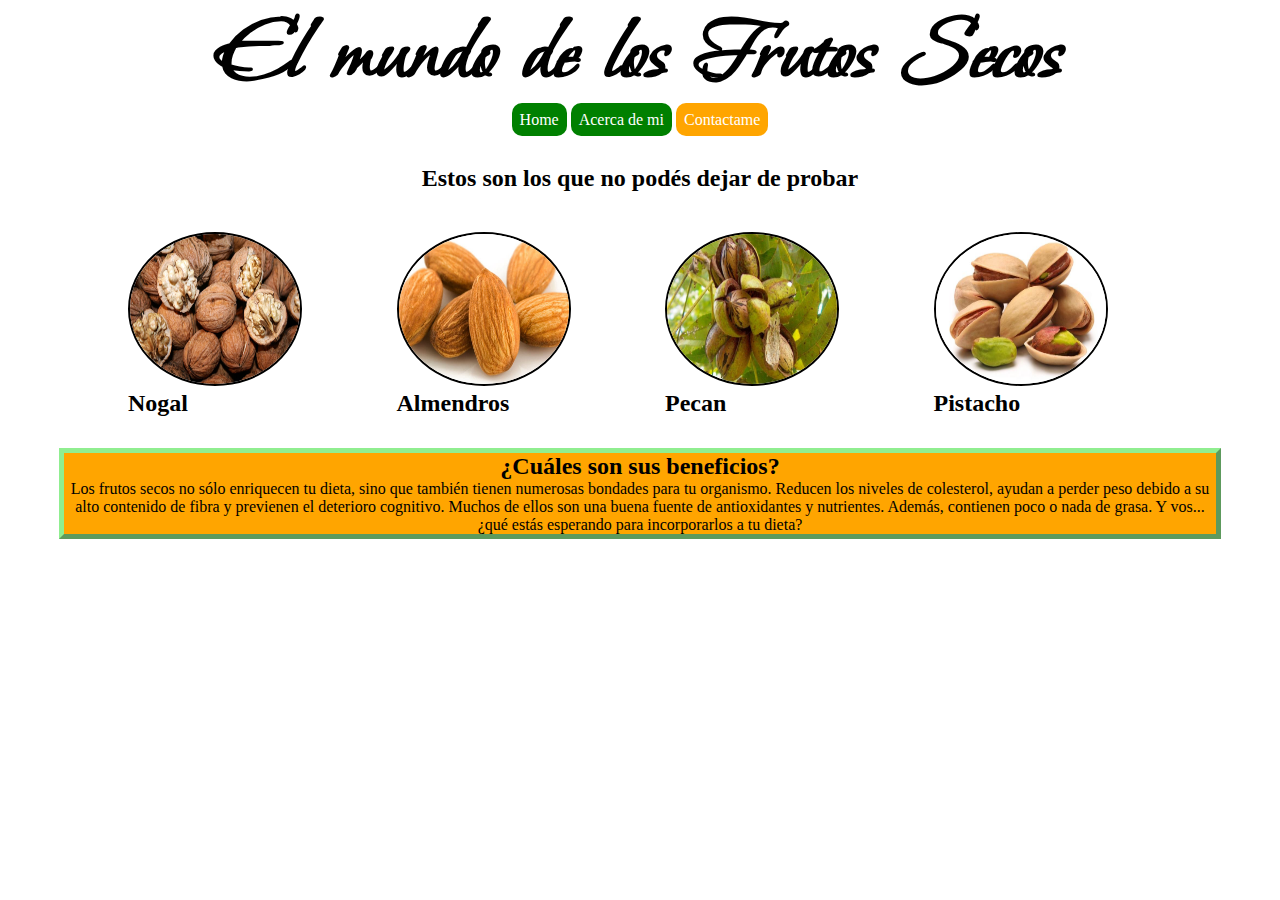
==== Index.html @ 6dd74b48 "Third commit" ====
<!DOCTYPE html>
<html lang="en">
<head>
    <meta charset="UTF-8">
    <meta http-equiv="X-UA-Compatible" content="IE=edge">
    <meta name="viewport" content="width=device-width, initial-scale=1.0">
    <link rel="stylesheet" href="./css/main.css">
    <link rel="preconnect" href="https://fonts.googleapis.com">
    <link rel="preconnect" href="https://fonts.gstatic.com" crossorigin>
    <link href="https://fonts.googleapis.com/css2?family=Bonheur+Royale&display=swap" rel="stylesheet">
    <link rel="stylesheet" href="https://cdnjs.cloudflare.com/ajax/libs/font-awesome/6.0.0-beta2/css/all.min.css" integrity="sha512-YWzhKL2whUzgiheMoBFwW8CKV4qpHQAEuvilg9FAn5VJUDwKZZxkJNuGM4XkWuk94WCrrwslk8yWNGmY1EduTA==" crossorigin="anonymous" referrerpolicy="no-referrer" />
    <title>El mundo de los frutos secos</title>
</head>
<body>
    <header> 
        <h1 style="text-align: center;"> El mundo de los Frutos Secos</h1>
    </header>
    
    <nav style="text-align: center;">
        <a class="botoncito" href="index.html">Home</a>
        <a class= "botoncito" href= "about.html"> Acerca de mi</a>
        <a id= "contact01" href= "./pages/Registro.html"> Contactame</a>
    </nav>
    
    <br>    
    <br>
    <h2 style="text-align: center;">Estos son los que no podés dejar de probar</h2 >
    
    
    <div class="grid-container">
        <div class="grid-item">
            <a href= "./pages/Nogal.html">
            <img src="assets/images/nuezcastilla.jpg" width="170" height="120">
            </a> 
            <h2 class="galeria_titulo">Nogal</h2>
        </div>
      
        <div class="grid-item">
            <a href= "./pages/Almendro.html">
            <img src= "assets/images/almendras.jpg" width="170" height="120">
            </a>
            <h2 class="galeria_titulo">Almendros</h2>
        </div>
        
        <div class="grid-item">             
            <a href= "./pages/pecan.html">
            <img src= "assets/images/pecan01.jpg" width="170" height="120">     
            </a>
            <h2 class="galeria_titulo">Pecan</h2>
        </div>

        <div class="grid-item">
            <a href="./pages/Pistacho.html">
            <img src= "assets/images/pistacho.jpg" width="170" height="120">
            </a>
            <h2 class="galeria_titulo">Pistacho</h2>
        </div>
    </div>
    
    <br>

    <div class="myDiv">
        <h2> ¿Cuáles son sus beneficios?</h2>
            <p>Los frutos secos no sólo enriquecen tu dieta, sino que también tienen numerosas bondades para tu organismo. 
                Reducen los niveles de colesterol, ayudan a perder peso debido a su alto contenido de fibra y previenen
                 el deterioro cognitivo. Muchos de ellos son una buena fuente de antioxidantes y nutrientes. Además, contienen 
                 poco o nada de grasa. Y vos... ¿qué estás esperando para incorporarlos a tu dieta?
        </p>
    </div>
    <br>
    <footer style="text-align: center">
        <a href= "https://www.twitter.com" target="_blank"> <i class="fab fa-twitter"></i></a>
        <a href="https://www.instagram.com" target="_blank"><i class="fab fa-instagram"></i></a>
    </footer>
    <br>
</body>
</html>
---- css/main.css ----
*{
    margin: 0%;
    padding: 0%;
    }
h1{
    text-align: center;
    }

header{
    background-color: white;
    color: black;
    font-size: 3em;
    font-family: 'Bonheur Royale', cursive;
    width: 100%;
    }
/*-------ESTE ES UN ID---------/*
/*cambie solo el botoncito contactame*/
#contact01{
    background-color: orange;
    color: white;
    text-decoration: none;
    padding: 8px;
    border-radius: 10px;
    animation-name: changeColor;
    animation-duration: 3s;
    animation-iteration-count: infinite;
    }
/* cambio de color*/
@keyframes changeColor{
    from{
        background-color: orange;   
         }
    to  {
        background-color: red;
        }
    }
/*cambie los botoncitos de contacto y acerca de mi*/

.botoncito{
    background-color: green;
    color: white;
    text-decoration: none;
    padding: 8px;
    border-radius: 10px;
    }

/*-------grilla de css--------*/

.grid-container{
    display: grid;
    grid-template-areas: 'grid-item grid-item grid-item grid-item';
    gap: 50px;
    padding: 40px;
    width: 80%;
    max-width: 1500px;
    margin: 0% auto;
    }
.grid-item img{
    
    align-items: center;
    justify-content: center;
    transition: transform 0.3s ease-in-out;
    position: relative;
    
    margin: 0% auto;
    border-radius: 50%;
    border: solid 2px black;
   
    min-height: 150px;
    overflow: hidden;
    background-size: cover;
    background-position: center center; 
    }
.galeria_titulo{
    position: absolute;
    /*bottom: 0;*/ 
    color: black;    
    }


.grid-item:hover{
    filter: opacity(0.9);
    transform: scale(1.04);
    }


.myDiv {
    border: 5px outset lightgreen;
    background-color: orange;
    text-align: center;
    width: 90%;
    margin: 0% auto;
    }
    
footer{
        font-size: 2em;  
        width: 100%;
        float: left;
        margin-top: 20px;
        padding: 20px;
        background: white;   
     }

    @media screen and (max-width: 768px)
{
    *{
        width: 100%;
    }
    header{
        font-size: 2em;     
        padding: 5px;
    }
    .myDiv
    { 
        width: 60%;
    }
    .grid-container {
        width: 70%;
        gap: 5px;
        padding: 40px;
        margin: 0% auto;
    }
    
    .grid-item img{

        width: 65px;
        height: 40px;
        border-radius: 70%;    
        min-height: 60px;
    }

    .galeria_titulo{
        display: none;
    }


}
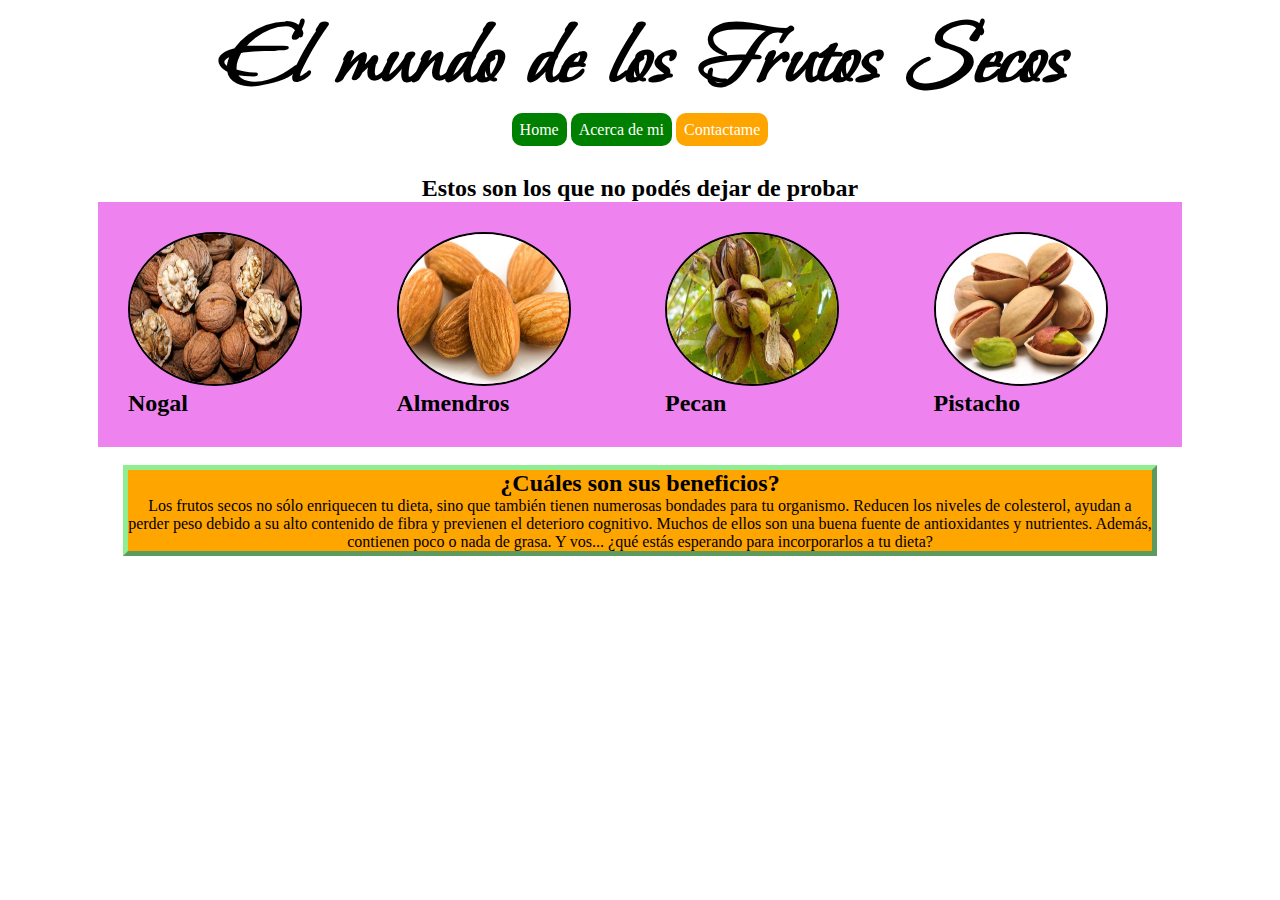
==== commit 822ab806: "fourth commit" ====
--- a/Index.html
+++ b/Index.html
@@ -4,7 +4,7 @@
     <meta charset="UTF-8">
     <meta http-equiv="X-UA-Compatible" content="IE=edge">
     <meta name="viewport" content="width=device-width, initial-scale=1.0">
-    <link rel="stylesheet" href="./css/main.css">
+    <link rel="stylesheet" href="./css/main2.css">
     <link rel="preconnect" href="https://fonts.googleapis.com">
     <link rel="preconnect" href="https://fonts.gstatic.com" crossorigin>
     <link href="https://fonts.googleapis.com/css2?family=Bonheur+Royale&display=swap" rel="stylesheet">
@@ -30,7 +30,7 @@
     <div class="grid-container">
         <div class="grid-item">
             <a href= "./pages/Nogal.html">
-            <img src="assets/images/nuezcastilla.jpg" width="170" height="120">
+            <img src="assets/images/nuezcastilla.jpg">
             </a> 
             <h2 class="galeria_titulo">Nogal</h2>
         </div>
--- a/css/main2.css
+++ b/css/main2.css
@@ -0,0 +1,170 @@
+*{
+    width: 100%;
+    margin: 0%;
+}
+h1{
+    text-align: center;
+}
+    
+header{
+    font-size: 2em;     
+    padding: 5px;
+    background-color: white;
+    color: black;
+    font-family: 'Bonheur Royale', cursive;
+    width: 100%;
+}
+
+/*-------ESTE ES UN ID---------/*
+/*cambie solo el botoncito contactame*/
+#contact01{
+    background-color: orange;
+    color: white;
+    text-decoration: none;
+    padding: 6px;
+    border-radius: 10px;
+    animation-name: changeColor;
+    animation-duration: 3s;
+    animation-iteration-count: infini   te;
+    }
+/* cambio de color*/
+@keyframes changeColor{
+    from{
+        background-color: orange;   
+         }
+    to  {
+        background-color: red;
+        }
+    }
+/*cambie los botoncitos de contacto y acerca de mi*/
+
+.botoncito{
+    background-color: green;
+    color: white;
+    text-decoration: none;
+    padding: 6px;
+    border-radius: 10px;
+    }
+
+
+.grid-container {
+    display: grid;
+    grid-template-areas: 'grid-item grid-item grid-item grid-item';
+    width: 70%;
+    gap: 10px;
+    padding: 20px;
+    margin: 0% auto;
+    background-color: brown;
+}
+
+.grid-item img{
+
+    width: 70px;
+    height: 55px;
+    border-radius: 70%;    
+    min-height: 20px;
+    align-items: center;
+    justify-content: center;
+    transition: transform 0.3s ease-in-out;
+    position: relative;
+    overflow: hidden;
+    background-size: cover;
+    background-position: center center; 
+    border: solid 2px black;
+
+}
+
+.galeria_titulo{
+    display: none;
+}
+.grid-item:hover{
+    filter: opacity(0.9);
+    transform: scale(1.04);
+        }
+.myDiv
+{ 
+    border: 5px outset lightgreen;
+    background-color: orange;
+    text-align: center;
+    width: 90%;
+    margin: 0% auto;
+
+    }
+    
+footer{
+        font-size: 2em;  
+        width: 100%;
+        float: left;
+        margin-top: 20px;
+        padding: 20px;
+        background: white;   
+     }
+
+@media screen and (min-width: 600px){
+    *{
+        width: auto;
+        height: auto;
+    }
+
+    .botoncito{
+        padding: 8px;
+    }
+    #contact01{
+        padding: 8px;
+    }
+    .grid-container{
+        background-color: blue;
+        gap: 25px;  
+        padding: 25px;
+        width: 80%;
+        max-width: 1500px;
+        margin: 0% auto;
+        }
+    .grid-item img{      
+        margin: 0% auto;
+        width: 90px;
+        height: 70px;
+        }
+    .galeria_titulo{
+        display: contents;
+        position: absolute;
+        color: black;    
+            }
+
+    .myDiv
+            { 
+                width: 60%;
+            }
+}
+
+@media screen and (min-width: 768px){
+
+   header{
+    font-size: 3em;     
+    padding: 5px;
+   }
+   .grid-container{
+        background-color: violet;
+        gap: 50px;  
+        padding: 30px;
+        width: 80%;
+        max-width: 1500px;
+        margin: 0% auto;
+        }
+    .grid-item img{
+        margin: 0% auto;
+        border-radius: 50%;
+        border: solid 2px black;
+        min-height: 150px;
+        width: 170px;
+        height: 150px;
+
+        }
+        .myDiv
+        { 
+            width: 80%;
+        }
+
+
+
+}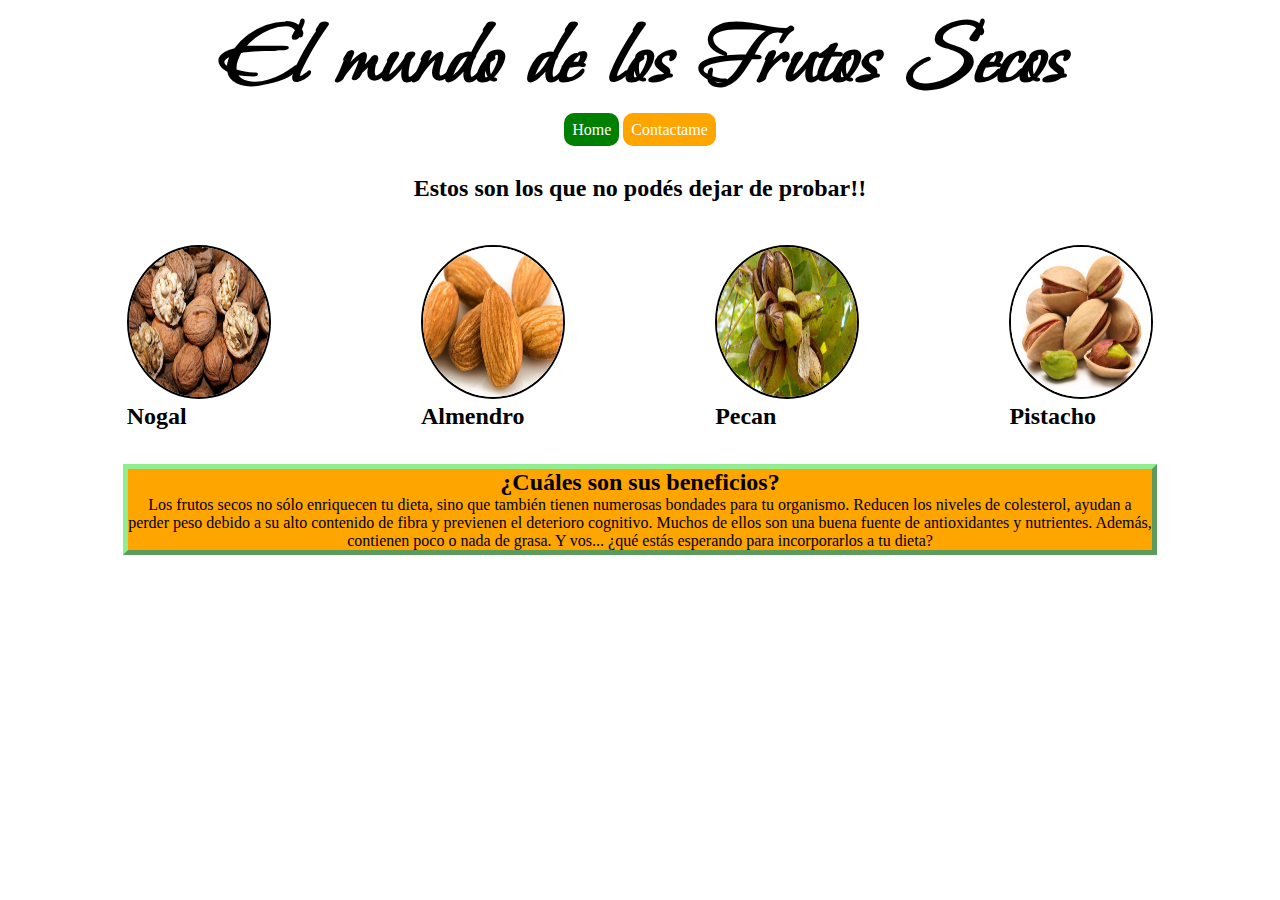
==== commit 6f935a0e: "Fifth commit" ====
--- a/Index.html
+++ b/Index.html
@@ -18,14 +18,13 @@
     
     <nav style="text-align: center;">
         <a class="botoncito" href="index.html">Home</a>
-        <a class= "botoncito" href= "about.html"> Acerca de mi</a>
         <a id= "contact01" href= "./pages/Registro.html"> Contactame</a>
     </nav>
     
     <br>    
     <br>
-    <h2 style="text-align: center;">Estos son los que no podés dejar de probar</h2 >
-    
+    <h2 style="text-align: center;">Estos son los que no podés dejar de probar!!</h2 >
+    <br>
     
     <div class="grid-container">
         <div class="grid-item">
@@ -39,7 +38,7 @@
             <a href= "./pages/Almendro.html">
             <img src= "assets/images/almendras.jpg" width="170" height="120">
             </a>
-            <h2 class="galeria_titulo">Almendros</h2>
+            <h2 class="galeria_titulo">Almendro</h2>
         </div>
         
         <div class="grid-item">             
@@ -58,6 +57,7 @@
     </div>
     
     <br>
+    <br>
 
     <div class="myDiv">
         <h2> ¿Cuáles son sus beneficios?</h2>
--- a/css/main2.css
+++ b/css/main2.css
@@ -1,6 +1,7 @@
 *{
-    width: 100%;
-    margin: 0%;
+    width: auto;
+    height: auto;
+    margin: auto;
 }
 h1{
     text-align: center;
@@ -54,24 +55,24 @@
     gap: 10px;
     padding: 20px;
     margin: 0% auto;
-    background-color: brown;
+    background-position: left center;
 }
 
 .grid-item img{
 
-    width: 70px;
-    height: 55px;
+    width: 55px;
+    height: 50px;
     border-radius: 70%;    
-    min-height: 20px;
+    min-height: 10px;
     align-items: center;
     justify-content: center;
     transition: transform 0.3s ease-in-out;
     position: relative;
     overflow: hidden;
     background-size: cover;
-    background-position: center center; 
+    background-position: left center;
     border: solid 2px black;
-
+    
 }
 
 .galeria_titulo{
@@ -101,10 +102,7 @@
      }
 
 @media screen and (min-width: 600px){
-    *{
-        width: auto;
-        height: auto;
-    }
+
 
     .botoncito{
         padding: 8px;
@@ -113,28 +111,27 @@
         padding: 8px;
     }
     .grid-container{
-        background-color: blue;
-        gap: 25px;  
-        padding: 25px;
+        gap: 20px;  
+        padding: 20px;
         width: 80%;
         max-width: 1500px;
         margin: 0% auto;
         }
     .grid-item img{      
         margin: 0% auto;
-        width: 90px;
-        height: 70px;
+        width: 95px;
+        height: 85px;
         }
     .galeria_titulo{
-        display: contents;
+        display: block;
         position: absolute;
-        color: black;    
-            }
+        color: black;  
+        font-size: medium; 
+    }
 
-    .myDiv
-            { 
-                width: 60%;
-            }
+    .myDiv{ 
+        width: 80%;
+        }
 }
 
 @media screen and (min-width: 768px){
@@ -144,27 +141,23 @@
     padding: 5px;
    }
    .grid-container{
-        background-color: violet;
-        gap: 50px;  
-        padding: 30px;
-        width: 80%;
-        max-width: 1500px;
-        margin: 0% auto;
+        gap: 25px;  
+        padding: 25px;
+        width: 90%;
         }
     .grid-item img{
-        margin: 0% auto;
         border-radius: 50%;
-        border: solid 2px black;
         min-height: 150px;
-        width: 170px;
-        height: 150px;
+        width: 140px;
+        height: 95px;
 
         }
-        .myDiv
-        { 
-            width: 80%;
+    .galeria_titulo{
+        font-size:x-large;
+    }
+    
+    .myDiv{ 
+        width: 80%;
         }
 
-
-
 }